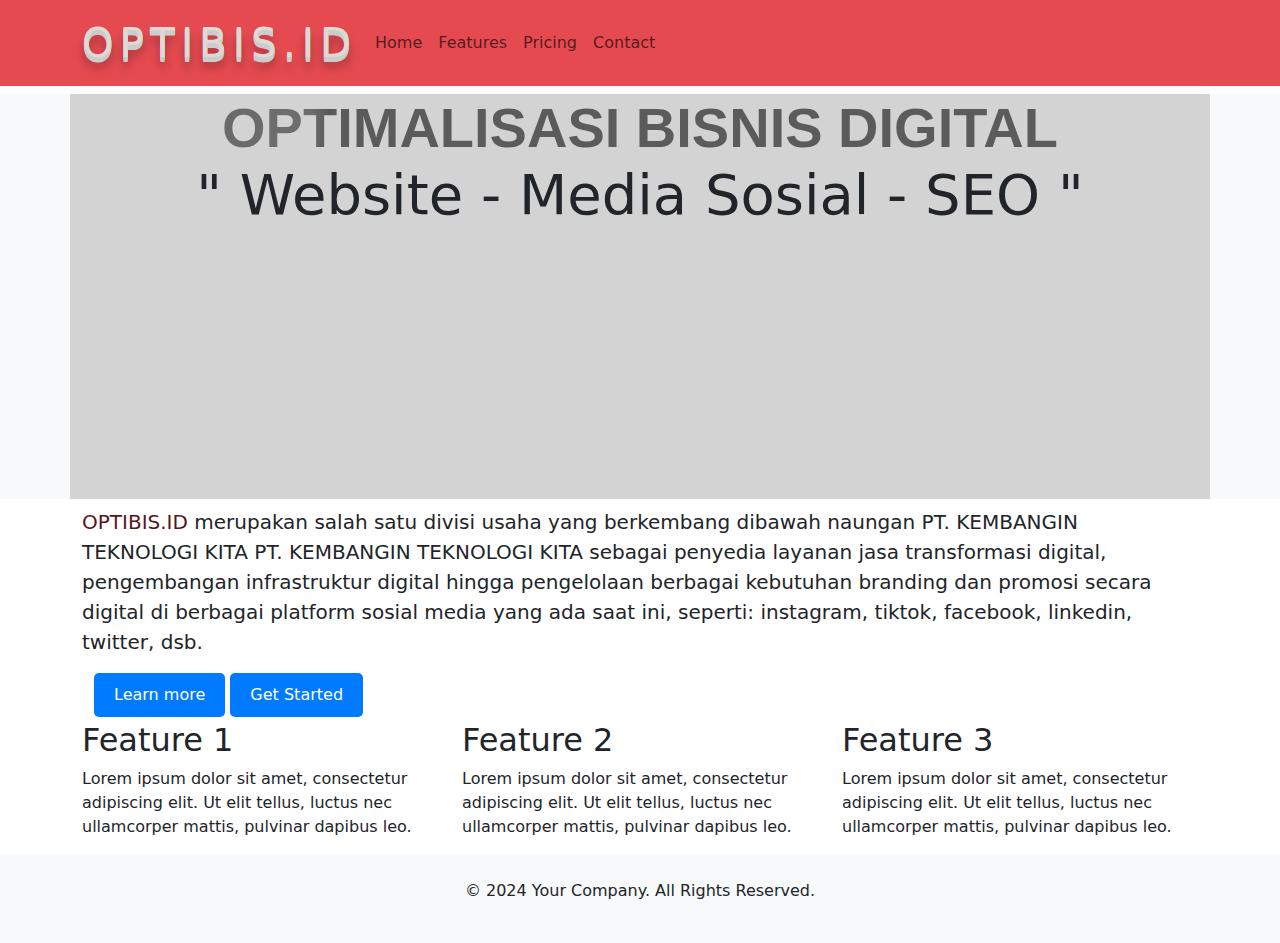
==== home.html @ 1054a936 "tugas1" ====
<!DOCTYPE html>
<html lang="en">
<head>
  <meta charset="UTF-8">
  <meta name="viewport" content="width=device-width, initial-scale=1.0">
  <title>Bootstrap Landing Page</title>
    <link href="https://cdn.jsdelivr.net/npm/bootstrap@5.3.3/dist/css/bootstrap.min.css" rel="stylesheet" integrity="sha384-QWTKZyjpPEjISv5WaRU9OFeRpok6YctnYmDr5pNlyT2bRjXh0JMhjY6hW+ALEwIH" crossorigin="anonymous">
    <script src="https://cdn.jsdelivr.net/npm/bootstrap@5.3.3/dist/js/bootstrap.bundle.min.js" integrity="sha384-YvpcrYf0tY3lHB60NNkmXc5s9fDVZLESaAA55NDzOxhy9GkcIdslK1eN7N6jIeHz" crossorigin="anonymous"></script>
    <link rel="stylesheet" href="resource/style.css">
  <style>
    /* Custom CSS */
    .jumbotron {
      background-color: #f8f9fa;
      width: 100%;
    }
  </style>
</head>
<body>

  <nav class="navbar navbar-expand-lg navbar-light mb-2">
    <div class="container">
      <a class="navbar-brand company-name" href="#">
        <span>O</span>
        <span>P</span>
        <span>T</span>
        <span>I</span>
        <span>B</span>
        <span>I</span>
        <span>S</span>
        <span>.</span>
        <span>I</span>
        <span>D</span>
      </a>
      <button class="navbar-toggler" type="button" data-toggle="collapse" data-target="#navbarSupportedContent" aria-controls="navbarSupportedContent" aria-expanded="false" aria-label="Toggle navigation">
        <span class="navbar-toggler-icon"></span>
      </button>
      <div class="collapse navbar-collapse" id="navbarSupportedContent">
        <ul class="navbar-nav ml-auto">
          <li class="nav-item active">
            <a class="nav-link" href="#">Home</a>
          </li>
          <li class="nav-item">
            <a class="nav-link" href="#">Features</a>
          </li>
          <li class="nav-item">
            <a class="nav-link" href="#">Pricing</a>
          </li>
          <li class="nav-item">
            <a class="nav-link" href="#">Contact</a>
          </li>
        </ul>
      </div>
    </div>
  </nav>

  <div class="jumbotron jumbotron-fluid text-center mb-2">
    <div class="container bg" style="width: 100%;">
      
      <h1 class="display-4">
        <strong class="flicker">OPTIMALISASI BISNIS DIGITAL</strong>
        <br>
        " Website - Media Sosial - SEO "
      </h1>
      <div class='air air1'></div>
      <div class='air air2'></div>
      <div class='air air3'></div>
      <div class='air air4'></div>
    </div>
  </div>

  <div class="container">
    <p class="lead">
      <strong class="text-danger-emphasis">OPTIBIS.ID</strong>
      merupakan salah satu divisi usaha yang berkembang dibawah naungan 
      PT. KEMBANGIN TEKNOLOGI KITA
      PT. KEMBANGIN TEKNOLOGI KITA sebagai penyedia layanan jasa transformasi digital, pengembangan infrastruktur digital hingga pengelolaan berbagai kebutuhan branding dan promosi secara digital di berbagai platform sosial media yang ada saat ini, seperti: instagram, tiktok, facebook, linkedin, twitter, dsb.</p>
      <section class="container-sm mb-1">
          <a class="btn btn-primary btn-lg animated-button" href="#" role="button">Learn more</a>
          <a class="btn btn-secondary btn-lg animated-button" href="#" role="button">Get Started</a>
      </section>
    <div class="row">
      <div class="col-md-4">
        <h2>Feature 1</h2>
        <p>Lorem ipsum dolor sit amet, consectetur adipiscing elit. Ut elit tellus, luctus nec ullamcorper mattis, pulvinar dapibus leo.</p>
      </div>
      <div class="col-md-4">
        <h2>Feature 2</h2>
        <p>Lorem ipsum dolor sit amet, consectetur adipiscing elit. Ut elit tellus, luctus nec ullamcorper mattis, pulvinar dapibus leo.</p>
      </div>
      <div class="col-md-4">
        <h2>Feature 3</h2>
        <p>Lorem ipsum dolor sit amet, consectetur adipiscing elit. Ut elit tellus, luctus nec ullamcorper mattis, pulvinar dapibus leo.</p>
      </div>
    </div>
  </div>

  <footer class="bg-light text-center py-4">
    <div class="container">
      <p>&copy; 2024 Your Company. All Rights Reserved.</p>
    </div>
  </footer>

  <script src="https://code.jquery.com/jquery-3.5.1.slim.min.js"></script>
  <script src="https://cdn.jsdelivr.net/npm/@popperjs/core@2.5.4/dist/umd/popper.min.js"></script>
  <script src="https://stackpath.bootstrapcdn.com/bootstrap/4.5.2/js/bootstrap.min.js"></script>
</body>
</html>
---- resource/style.css ----
@import url("https://fonts.googleapis.com/css?family=Luckiest+Guy");
  html, body {
    height: 100%;
    width: 100%;
}

.animated-button {
    display: inline-block;
    padding: 10px 20px;
    font-size: 16px;
    background-color: #007bff;
    color: #fff;
    border: none;
    border-radius: 5px;
    cursor: pointer;
    transition: background-color 0.3s ease;
}

/* Animation on hover */
.animated-button:hover {
    background-color: #0056b3;
    transform: scale(1.05);
}

.navbar{
    background-color: #e54a50;
}

.company-name {
    position: relative;
    z-index: 1;
    cursor: default;
    display: inline-block;
  }

.company-name span {
    position: relative;
    font-size: 40px;
    color: #ded9d3;
    text-shadow: 0 1px 0 #ccc, 0 2px 0 #ccc, 0 3px 0 #ccc, 0 4px 0 #ccc,
      0 5px 0 #ccc, 0 6px 0 transparent, 0 7px 0 transparent, 0 8px 0 transparent,
      0 9px 0 transparent, 0 10px 10px rgba(0, 0, 0, 0.4);
}

  .company-name:hover span {
    -webkit-animation: bounce 0.3s ease infinite alternate;
  }

  .company-name span:nth-child(2) {
    -webkit-animation-delay: 0.1s;
  }

  .company-name span:nth-child(3) {
    -webkit-animation-delay: 0.2s;
  }

  .company-name span:nth-child(4) {
    -webkit-animation-delay: 0.3s;
  }

  .company-name span:nth-child(5) {
    -webkit-animation-delay: 0.4s;
  }

  .company-name span:nth-child(6) {
    -webkit-animation-delay: 0.5s;
  }

  .company-name span:nth-child(7) {
    -webkit-animation-delay: 0.6s;
  }

  .company-name span:nth-child(8) {
    -webkit-animation-delay: 0.2s;
  }

  .company-name span:nth-child(9) {
    -webkit-animation-delay: 0.3s;
  }

  .company-name span:nth-child(10) {
    -webkit-animation-delay: 0.4s;
  }

  @-webkit-keyframes bounce {
    100% {
      top: -10px; /* Reduce this value to move the text less upwards */
      text-shadow: 0 1px 0 #ccc, 0 2px 0 #ccc, 0 3px 0 #ccc, 0 4px 0 #ccc,
        0 5px 0 #ccc, 0 6px 0 #ccc, 0 7px 0 #ccc, 0 8px 0 #ccc, 0 9px 0 #ccc,
        0 30px 15px rgba(0, 0, 0, 0.2); /* Reduce the blur radius and spread radius */
    }
  }


/* Animated Background */
.bg {
    position: relative;
    width: 100%;
    height: 45vh; /* Fixed height for the animated background */
    background: lightgray;
    overflow: hidden;
  }

  .bg .air{
    position: absolute;
    bottom: 0;
    left: 0;
    right: 0;
    width: 100%;
    height: 100px;
    background: url(https://1.bp.blogspot.com/-xQUc-TovqDk/XdxogmMqIRI/AAAAAAAACvI/AizpnE509UMGBcTiLJ58BC6iViPYGYQfQCLcBGAsYHQ/s1600/wave.png);
    background-size: 1000px 100px
  }
  .bg .air.air1{
    animation: wave 30s linear infinite;
    z-index: 1000;
    opacity: 1;
    animation-delay: 0s;
    bottom: 0;
  }
  .bg .air.air2{
    animation: wave2 15s linear infinite;
    z-index: 999;
    opacity: 0.5;
    animation-delay: -5s;
    bottom: 10px;
  }
  .bg .air.air3{
    animation: wave 30s linear infinite;
    z-index: 998;
    opacity: 0.2;
    animation-delay: -2s;
    bottom: 15px;
  }
  .bg .air.air4{
    animation: wave2 5s linear infinite;
    z-index: 997;
    opacity: 0.7;
    animation-delay: -5s;
    bottom: 20px;
  }
  @keyframes wave{
    0%{
      background-position-x: 0px; 
    }
    100%{
      background-position-x: 1000px; 
    }
  }
  @keyframes wave2{
    0%{
      background-position-x: 0px; 
    }
    100%{
      background-position-x: -1000px; 
    }
  }

  .flicker {
    font-family: 'Merienda', sans-serif;
    margin: 1rem auto;
    font-weight: bold;
    color: #00000091;
    background: -webkit-gradient(linear, left top, right top, from(#f5f5f5), to(#c6c6c6), color-stop(0.8, #ffffff)) no-repeat;
    background: gradient(linear, left top, right top, from(#f5f5f5), to(#c6c6c6), color-stop(0.8, #fff)) no-repeat;
    background-size: 110px 100%;
    -webkit-background-clip: text;
    background-clip: text;
    animation: flick 1.5s infinite;
  }
  @keyframes flick {
    0%{
      background-position: left 0, right 100%;
    }
    100%{
      background-position: right 0, left 100%;
    }
  }
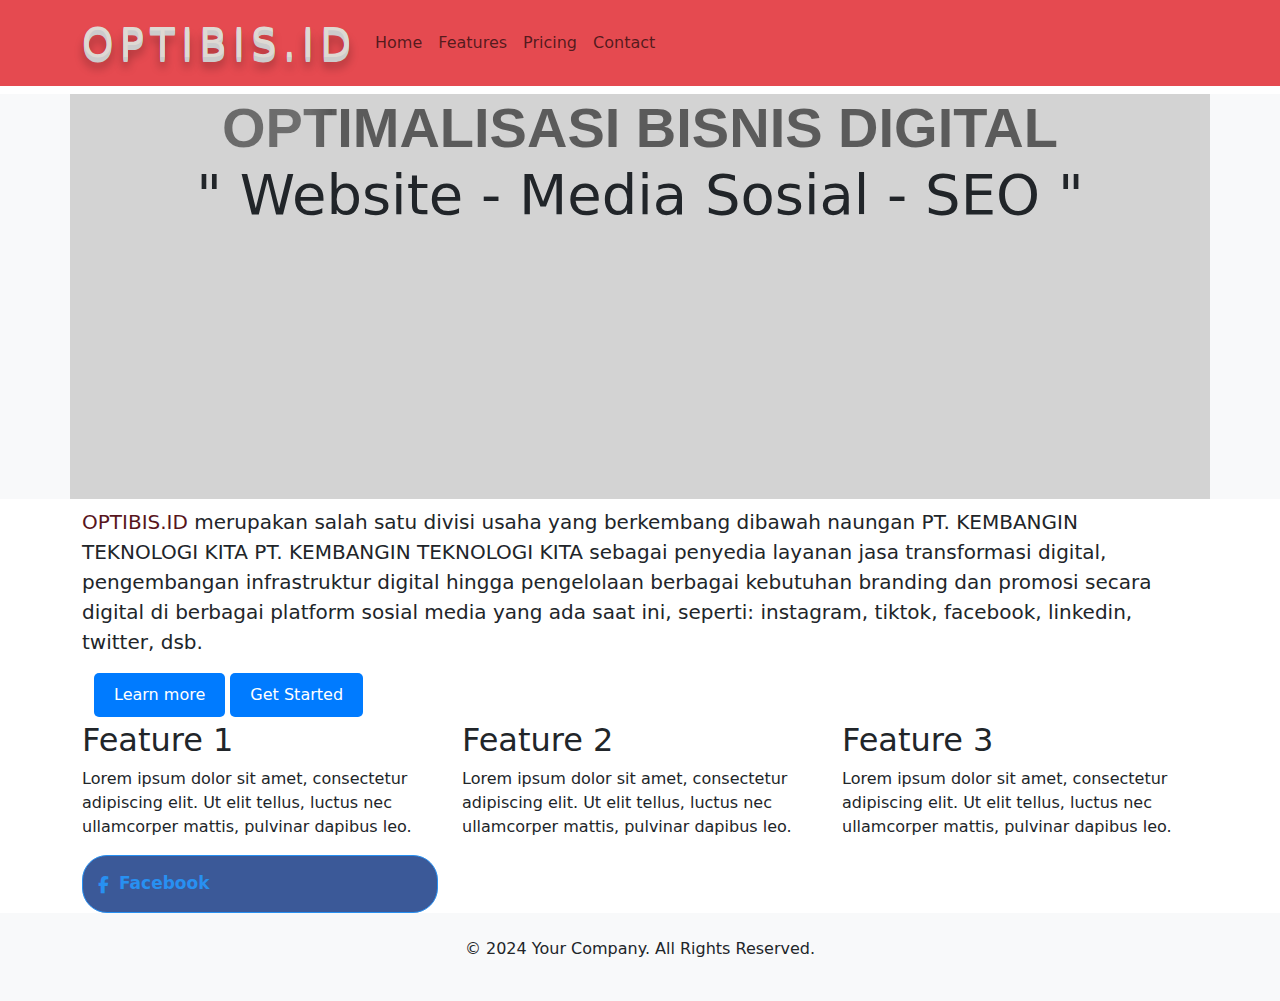
==== commit 74dec8dd: "test" ====
--- a/home.html
+++ b/home.html
@@ -6,6 +6,7 @@
   <title>Bootstrap Landing Page</title>
     <link href="https://cdn.jsdelivr.net/npm/bootstrap@5.3.3/dist/css/bootstrap.min.css" rel="stylesheet" integrity="sha384-QWTKZyjpPEjISv5WaRU9OFeRpok6YctnYmDr5pNlyT2bRjXh0JMhjY6hW+ALEwIH" crossorigin="anonymous">
     <script src="https://cdn.jsdelivr.net/npm/bootstrap@5.3.3/dist/js/bootstrap.bundle.min.js" integrity="sha384-YvpcrYf0tY3lHB60NNkmXc5s9fDVZLESaAA55NDzOxhy9GkcIdslK1eN7N6jIeHz" crossorigin="anonymous"></script>
+    <link rel="stylesheet" href="https://cdnjs.cloudflare.com/ajax/libs/font-awesome/6.5.2/css/all.min.css">
     <link rel="stylesheet" href="resource/style.css">
   <style>
     /* Custom CSS */
@@ -82,6 +83,11 @@
       <div class="col-md-4">
         <h2>Feature 1</h2>
         <p>Lorem ipsum dolor sit amet, consectetur adipiscing elit. Ut elit tellus, luctus nec ullamcorper mattis, pulvinar dapibus leo.</p>
+        <a data-mdb-ripple-init class="btn btn-primary fb-icon" style="background-color: #3b5998;" href="#!" role="button">
+          <i class="fab fa-facebook-f"></i>
+          <path d="M5.026 15c6.038 0 9.341-5.003 9.341-9.334 0-.14 0-.282-.006-.422A6.685 6.685 0 0 0 16 3.542a6.658 6.658 0 0 1-1.889.518 3.301 3.301 0 0 0 1.447-1.817 6.533 6.533 0 0 1-2.087.793A3.286 3.286 0 0 0 7.875 6.03a9.325 9.325 0 0 1-6.767-3.429 3.289 3.289 0 0 0 1.018 4.382A3.323 3.323 0 0 1 .64 6.575v.045a3.288 3.288 0 0 0 2.632 3.218 3.203 3.203 0 0 1-.865.115 3.23 3.23 0 0 1-.614-.057 3.283 3.283 0 0 0 3.067 2.277A6.588 6.588 0 0 1 .78 13.58a6.32 6.32 0 0 1-.78-.045A9.344 9.344 0 0 0 5.026 15z"></path>
+          <span>Facebook</span>
+        </a>
       </div>
       <div class="col-md-4">
         <h2>Feature 2</h2>
--- a/resource/style.css
+++ b/resource/style.css
@@ -176,4 +176,54 @@
       background-position: right 0, left 100%;
     }
   }
-  +  
+
+  .fb-icon {
+    background: transparent;
+    position: relative;
+    padding: 5px 15px;
+    display: flex;
+    align-items: center;
+    font-size: 17px;
+    font-weight: 600;
+    text-decoration: none;
+    cursor: pointer;
+    border: 1px solid rgb(40, 144, 241);
+    border-radius: 25px;
+    outline: none;
+    overflow: hidden;
+    color: rgb(40, 144, 241);
+    transition: color 0.3s 0.1s ease-out;
+    text-align: center;
+  }
+  
+  .fb-icon span {
+    margin: 10px;
+  }
+  
+  .fb-icon::before {
+    position: absolute;
+    top: 0;
+    left: 0;
+    right: 0;
+    bottom: 0;
+    margin: auto;
+    content: '';
+    border-radius: 50%;
+    display: block;
+    width: 20em;
+    height: 20em;
+    left: -5em;
+    text-align: center;
+    transition: box-shadow 0.5s ease-out;
+    z-index: -1;
+  }
+  
+  .fb-icon:hover {
+    color: #fff;
+    border: 1px solid rgb(40, 144, 241);
+  }
+  
+  .fb-icon:hover::before {
+    box-shadow: inset 0 0 0 10em rgb(40, 144, 241);
+  }